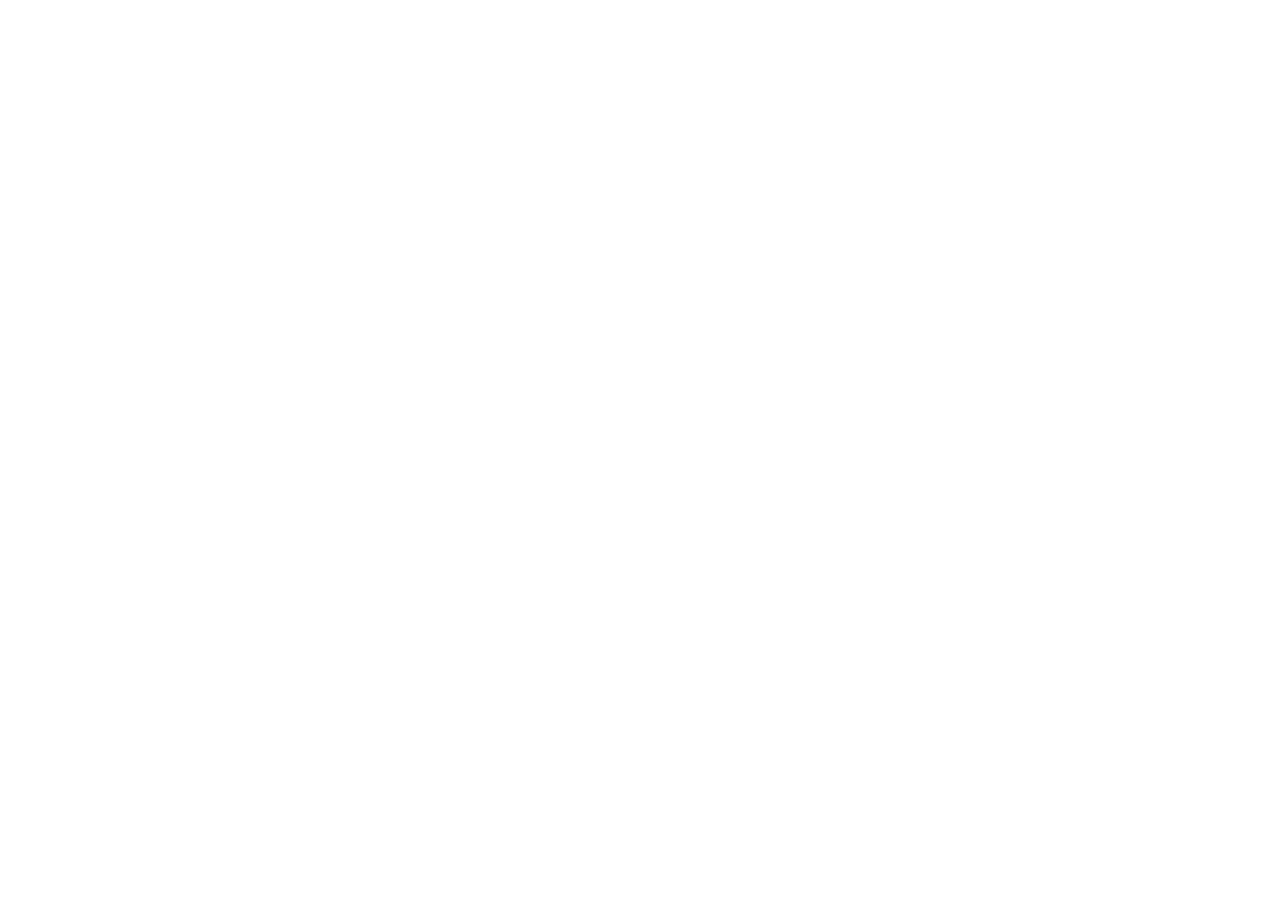
==== S08A StartupLandingPage/index.html @ ac059809 "base for bootstrap added." ====
<!DOCTYPE html>
<html>
  <head>
    <meta charset="utf-8" />
    <meta http-equiv="X-UA-Compatible" content="IE=edge">
    <title>Page Title</title>
    <link rel="stylesheet" href="https://stackpath.bootstrapcdn.com/bootstrap/4.1.1/css/bootstrap.min.css" integrity="sha384-WskhaSGFgHYWDcbwN70/dfYBj47jz9qbsMId/iRN3ewGhXQFZCSftd1LZCfmhktB"
      crossorigin="anonymous">
    <link rel="stylesheet" href="main.css">
  </head>
  <body>
    <!--Content-->
    <script src="https://code.jquery.com/jquery-3.3.1.slim.min.js" integrity="sha384-q8i/X+965DzO0rT7abK41JStQIAqVgRVzpbzo5smXKp4YfRvH+8abtTE1Pi6jizo"
      crossorigin="anonymous"></script>
    <script src="https://cdnjs.cloudflare.com/ajax/libs/popper.js/1.14.3/umd/popper.min.js" integrity="sha384-ZMP7rVo3mIykV+2+9J3UJ46jBk0WLaUAdn689aCwoqbBJiSnjAK/l8WvCWPIPm49"
      crossorigin="anonymous"></script>
    <script src="https://stackpath.bootstrapcdn.com/bootstrap/4.1.1/js/bootstrap.min.js" integrity="sha384-smHYKdLADwkXOn1EmN1qk/HfnUcbVRZyYmZ4qpPea6sjB/pTJ0euyQp0Mk8ck+5T"
      crossorigin="anonymous"></script>
  </body>
</html>
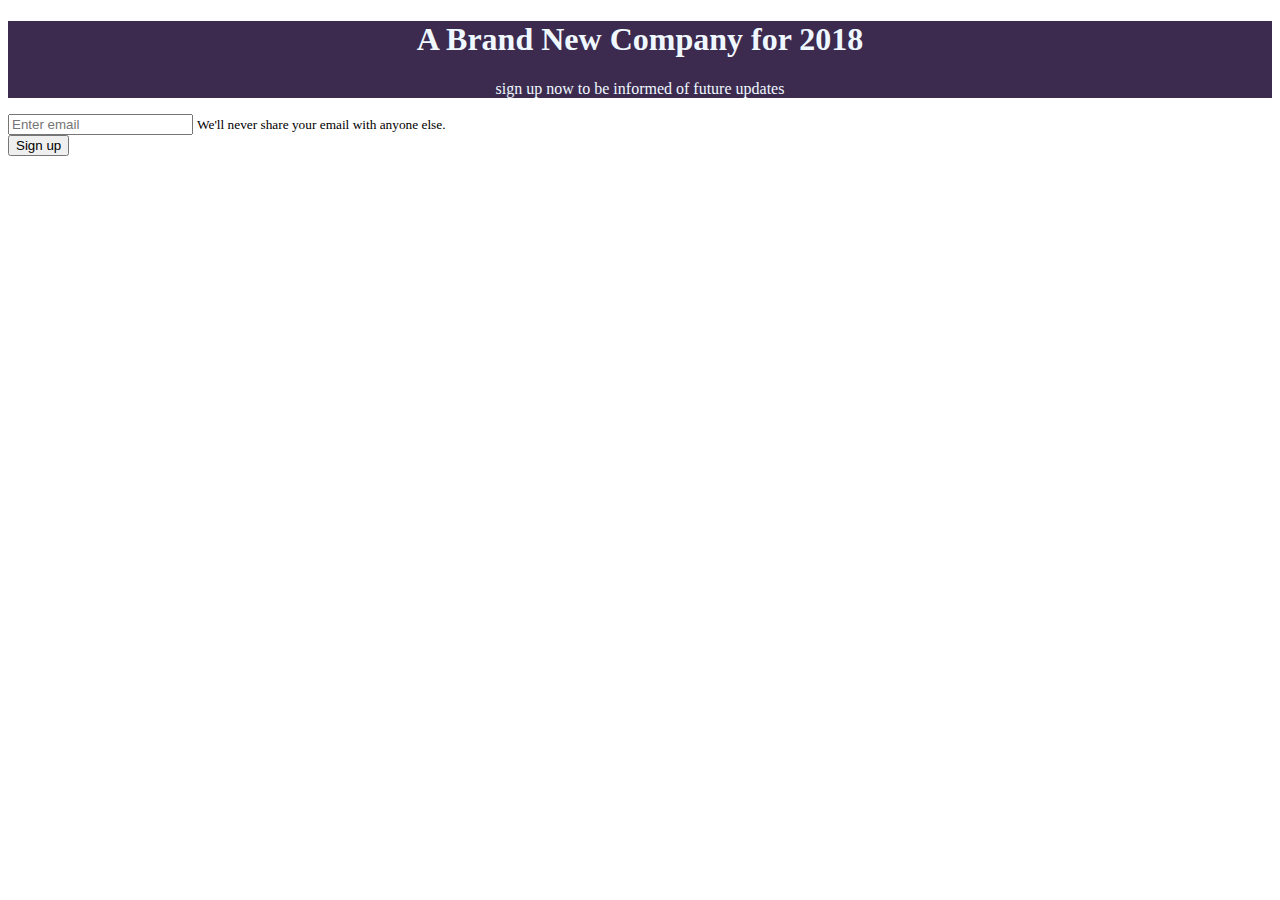
==== commit ae880918: "bg added. Still broken." ====
--- a/S08A StartupLandingPage/index.html
+++ b/S08A StartupLandingPage/index.html
@@ -3,13 +3,37 @@
   <head>
     <meta charset="utf-8" />
     <meta http-equiv="X-UA-Compatible" content="IE=edge">
-    <title>Page Title</title>
+    <title>A Brand New Event</title>
     <link rel="stylesheet" href="https://stackpath.bootstrapcdn.com/bootstrap/4.1.1/css/bootstrap.min.css" integrity="sha384-WskhaSGFgHYWDcbwN70/dfYBj47jz9qbsMId/iRN3ewGhXQFZCSftd1LZCfmhktB"
       crossorigin="anonymous">
-    <link rel="stylesheet" href="main.css">
+    <link rel="stylesheet" type="text/css" href="main.css">
   </head>
   <body>
-    <!--Content-->
+    <section>
+      <div class="container">
+        <div class="col">
+          <div class="jumbotron jumbotron-fluid">
+            <div class="container">
+              <h1 class="display-4">A Brand New Company for 2018</h1>
+              <p class="lead">sign up now to be informed of future updates</p>
+            </div>
+          </div>
+        </div>
+      </div>
+    </section>
+    <section>
+      <div class="container">
+        <div class="col">
+          <form>
+            <div class="form-group">
+              <input type="email" class="form-control" id="exampleInputEmail1" aria-describedby="emailHelp" placeholder="Enter email">
+              <small id="emailHelp" class="form-text text-muted">We'll never share your email with anyone else.</small>
+            </div>
+            <button type="submit" class="btn btn-primary">Sign up</button>
+          </form>
+        </div>
+      </div>
+    </section>
     <script src="https://code.jquery.com/jquery-3.3.1.slim.min.js" integrity="sha384-q8i/X+965DzO0rT7abK41JStQIAqVgRVzpbzo5smXKp4YfRvH+8abtTE1Pi6jizo"
       crossorigin="anonymous"></script>
     <script src="https://cdnjs.cloudflare.com/ajax/libs/popper.js/1.14.3/umd/popper.min.js" integrity="sha384-ZMP7rVo3mIykV+2+9J3UJ46jBk0WLaUAdn689aCwoqbBJiSnjAK/l8WvCWPIPm49"
--- a/S08A StartupLandingPage/main.css
+++ b/S08A StartupLandingPage/main.css
@@ -0,0 +1,18 @@
+.body {
+  background-image: url(main_background.jpg);
+  background-size: auto;
+}
+.jumbotron {
+  text-align: center;  
+  background-color: #28153de7;
+}
+h1 {
+  color: aliceblue;
+}
+.lead {
+  color: aliceblue;
+  font-size: 1rem;
+}
+.form-group {
+  width: 50%;
+}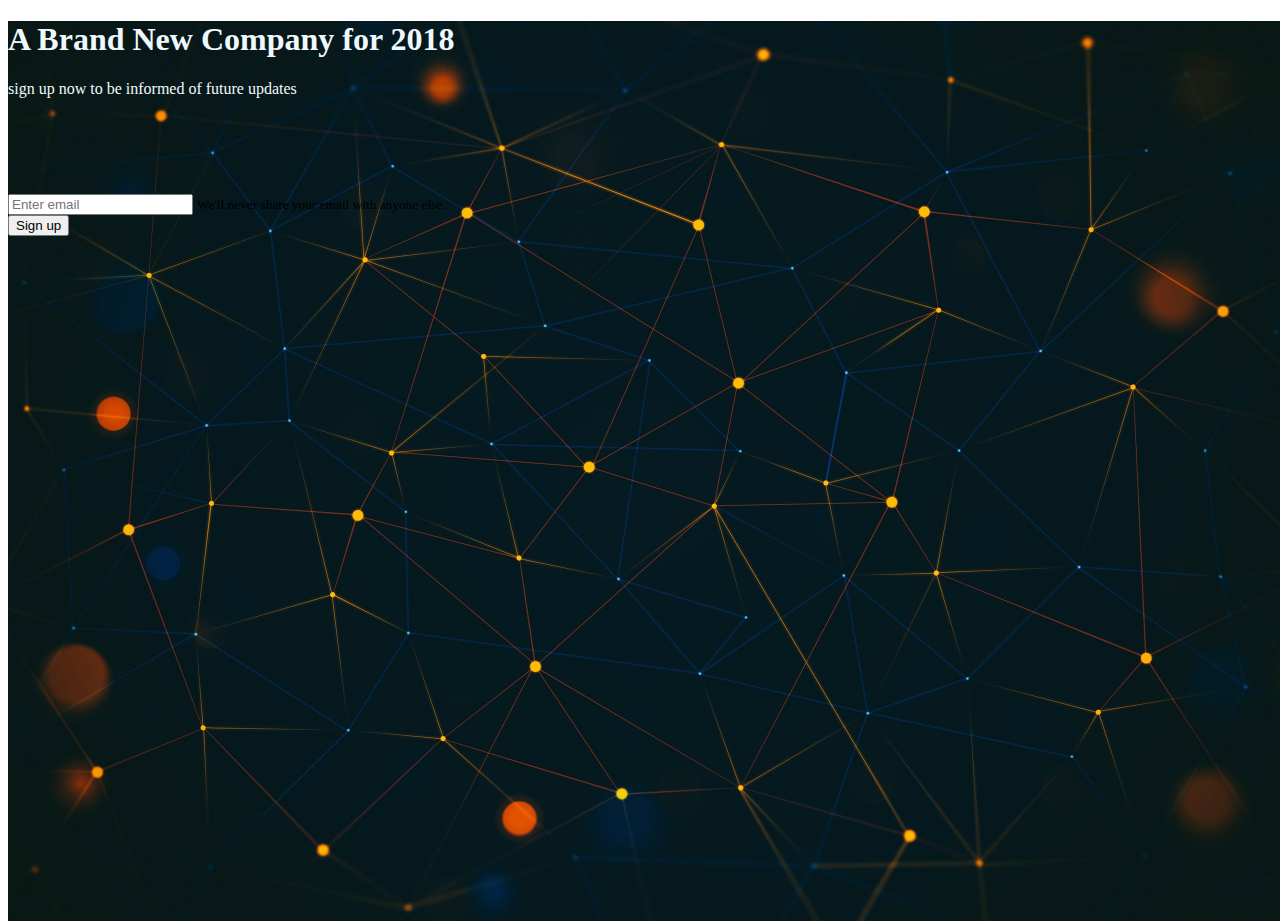
==== commit 2e761b00: "major rework. Base for future work on this project." ====
--- a/S08A StartupLandingPage/index.html
+++ b/S08A StartupLandingPage/index.html
@@ -6,34 +6,33 @@
     <title>A Brand New Event</title>
     <link rel="stylesheet" href="https://stackpath.bootstrapcdn.com/bootstrap/4.1.1/css/bootstrap.min.css" integrity="sha384-WskhaSGFgHYWDcbwN70/dfYBj47jz9qbsMId/iRN3ewGhXQFZCSftd1LZCfmhktB"
       crossorigin="anonymous">
-    <link rel="stylesheet" type="text/css" href="main.css">
+    <link rel="stylesheet" href="main.css">
   </head>
   <body>
-    <section>
-      <div class="container">
-        <div class="col">
-          <div class="jumbotron jumbotron-fluid">
-            <div class="container">
-              <h1 class="display-4">A Brand New Company for 2018</h1>
-              <p class="lead">sign up now to be informed of future updates</p>
-            </div>
+    <header class="startup d-flex">
+      <div class="container my-auto">
+        <div class="row text-center">
+          <div class="col-lg-12">
+            <h1 class="display-4">A Brand New Company for 2018</h1>
+            <p class="lead">sign up now to be informed of future updates</p>
+          </div>
+        </div>
+        <div class="spacer"></div>
+        <div class="row">
+          <div class="email col-lg-12 mx-auto">
+            <form>
+              <div class="form-group mx-auto">
+                <input type="email" class="form-control" id="exampleInputEmail1" aria-describedby="emailHelp" placeholder="Enter email">
+                <small id="emailHelp" class="form-text text-muted">We'll never share your email with anyone else.</small>
+              </div>
+              <div class="text-center">
+                <button type="submit" class="btn btn-primary">Sign up</button>
+              </div>
+            </form>
           </div>
         </div>
       </div>
-    </section>
-    <section>
-      <div class="container">
-        <div class="col">
-          <form>
-            <div class="form-group">
-              <input type="email" class="form-control" id="exampleInputEmail1" aria-describedby="emailHelp" placeholder="Enter email">
-              <small id="emailHelp" class="form-text text-muted">We'll never share your email with anyone else.</small>
-            </div>
-            <button type="submit" class="btn btn-primary">Sign up</button>
-          </form>
-        </div>
-      </div>
-    </section>
+    </header>
     <script src="https://code.jquery.com/jquery-3.3.1.slim.min.js" integrity="sha384-q8i/X+965DzO0rT7abK41JStQIAqVgRVzpbzo5smXKp4YfRvH+8abtTE1Pi6jizo"
       crossorigin="anonymous"></script>
     <script src="https://cdnjs.cloudflare.com/ajax/libs/popper.js/1.14.3/umd/popper.min.js" integrity="sha384-ZMP7rVo3mIykV+2+9J3UJ46jBk0WLaUAdn689aCwoqbBJiSnjAK/l8WvCWPIPm49"
--- a/S08A StartupLandingPage/main.css
+++ b/S08A StartupLandingPage/main.css
@@ -1,10 +1,13 @@
-.body {
-  background-image: url(main_background.jpg);
-  background-size: auto;
+body,
+html {
+  width: 100%;
+  height: 100%; 
 }
-.jumbotron {
-  text-align: center;  
-  background-color: #28153de7;
+header.startup {
+  background-position: center;
+  background-image: url("main_background.jpg");
+  background-size: cover;
+  height: 100%;
 }
 h1 {
   color: aliceblue;
@@ -14,5 +17,8 @@
   font-size: 1rem;
 }
 .form-group {
-  width: 50%;
+  width: 70%;
+}
+.spacer {
+  height: 5rem;
 }